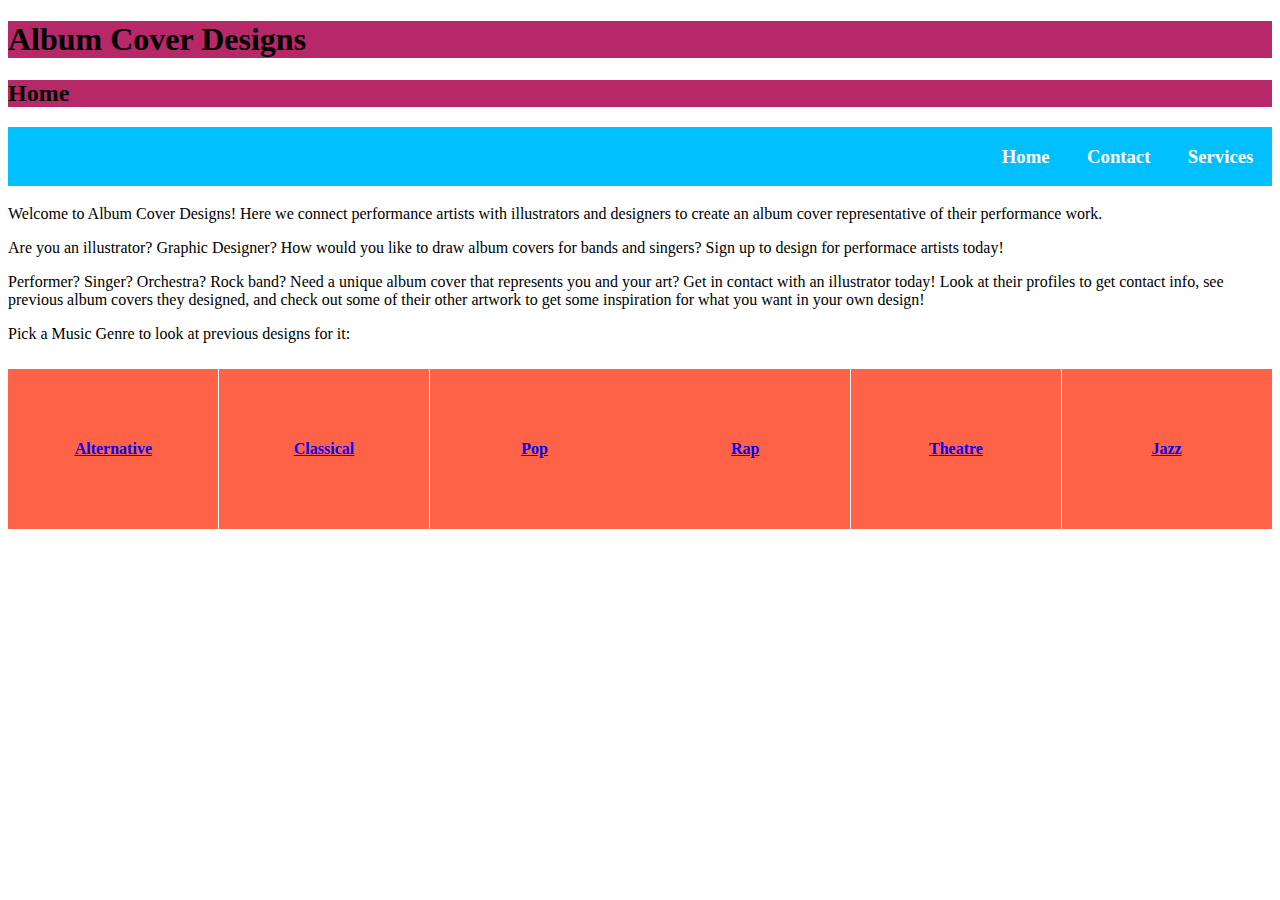
==== index.html @ 7f075fc6 "Add files via upload" ====
<!DOCTYPE html>
<html>
<head>
	<title>Album Cover Designs</title>
	<meta charset="utf-8"  />
	<link rel="stylesheet" type = "text/css" href="external_stylesheet.css">
<style type="test/css">
	body {display: block; background-color: #ffd700; width: 100%;}
	h1 {background-color: #ffa001;}
	h2 {background-color: #ffa001;}
</style>
</head>
<body>
	<h1>Album Cover Designs</h1>
	<h2>Home</h2>
	<h3>
		<nav class="navigation">
			<a href="index.html">Home</a>
			<a href="contact_page.html">Contact</a>
			<a href="services_page.html">Services</a>
		</nav>
	</h3>

	<article>
		<section>
			<p>
				Welcome to Album Cover Designs! Here we connect performance artists with illustrators and designers to create an album cover representative of their performance work. 
			</p>

			<p> 
			    Are you an illustrator? Graphic Designer? How would you like to draw album covers for bands and singers? Sign up to design for performace artists today!
		    </p>
            <p>
                Performer? Singer? Orchestra? Rock band? Need a unique album cover that represents you and your art? Get in contact with an illustrator today! Look at their profiles to get contact info, see previous album covers they designed, and check out some of their other artwork to get some inspiration for what you want in your own design!
            </p>
	
		</section>

		<section>
			<p>Pick a Music Genre to look at previous designs for it:</p>
			<ul class="flex-container">
    			<li class="flex-item"><a href="#">Alternative</a></li>
  				<li class="flex-item"><a href="#">Classical</a></li>
  				<li class="flex-item"><a href="#">Pop</a></li>
  				<li class="flex-item"><a href="#">Rap</a></li>
  				<li class="flex-item"><a href="#">Theatre</a></li>
  				<li class="flex-item"><a href="#">Jazz</a></li>
			</ul>
		</section>
	</article>


</body>
</html>
---- external_stylesheet.css ----
h1, h2{
	display: block;
	background-color: #b62868;
    width: 100%;
}

.navigation {
  display: flex;
  flex-flow: row wrap;
  justify-content: flex-end;
  
  list-style: none;
  margin: 0; 
  background: deepskyblue;
}

.navigation a {
  text-decoration: none;
  display: block;
  padding: 1em;
  color: white;
}

.navigation a:hover {
  background: #1565C0;
}

@media all and (max-width: 800px) {
  .navigation {
    justify-content: space-around;
  }
}

@media all and (max-width: 600px) {
  .navigation {
    flex-flow: column wrap;
    padding: 0;
  }
  .navigation a { 
    text-align: center; 
    padding: 10px;
    border-top: 1px solid rgba(255, 255, 255,0.3); 
    border-bottom: 1px solid rgba(0, 0, 0, 0.1); 
  }
  .navigation li:last-of-type a {
    border-bottom: none;
  }
}


.flex-container {
  display: flex;
  flex-flow: row wrap;
  justify-content: space-around;
  padding: 0;
  margin: 0;
  list-style: none;
}

.flex-item {
  background: tomato;
  padding: 5px;
  width: 200px;
  height: 150px;
  margin-top: 10px;
  line-height: 150px;
  color: white;
  font-weight: bold;
  font-size: 1em;
  text-align: center;
}
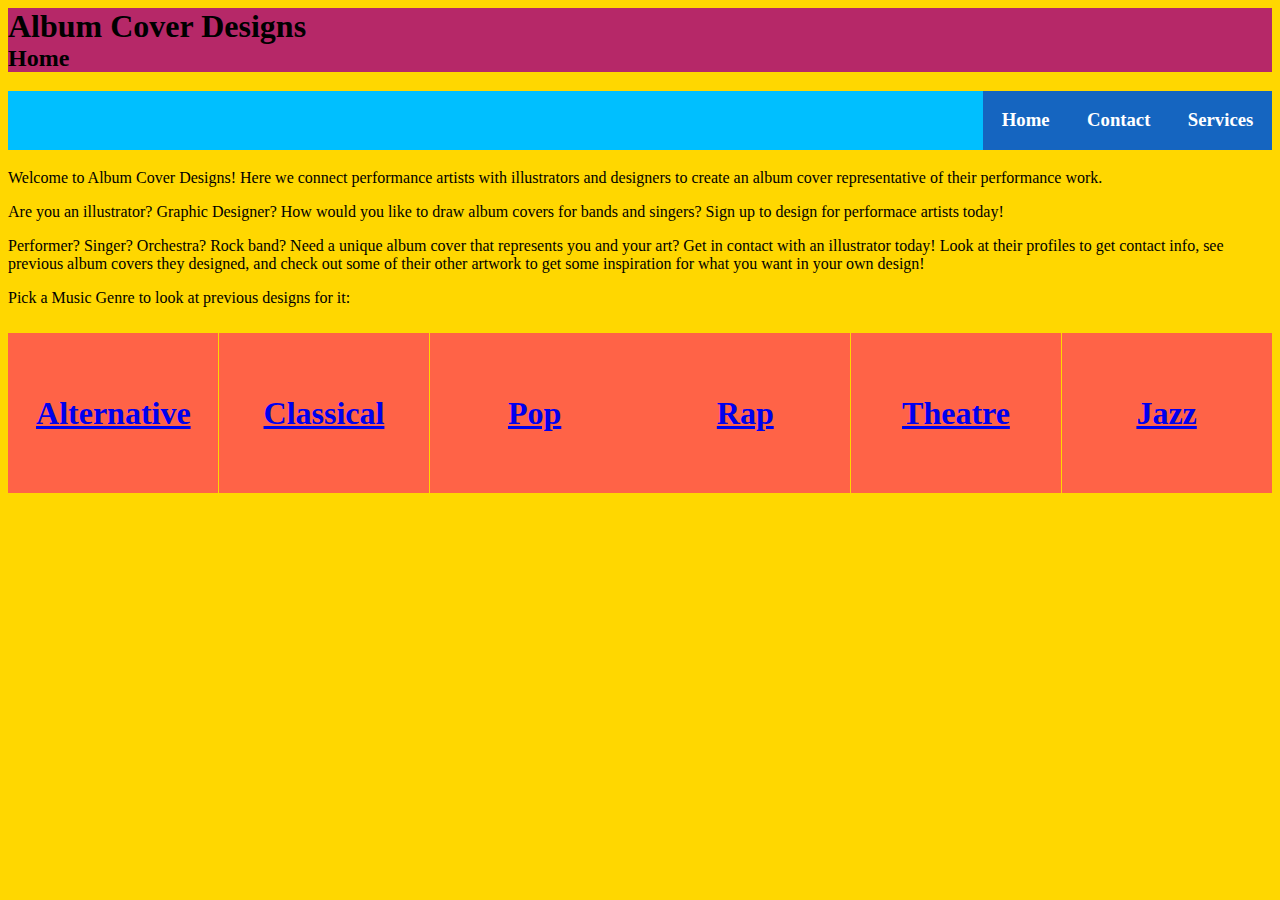
==== commit b57b0653: "Add files via upload" ====
--- a/index.html
+++ b/index.html
@@ -3,18 +3,21 @@
 <head>
 	<title>Album Cover Designs</title>
 	<meta charset="utf-8"  />
+
+	<style type="text/css">
+		body {background-color: #ffd700;}
+		h3 {display: block; background-color: #ffd700; width: 100%;}
+		h1 {margin: 0px; background-color: #ffa001;}
+		h2 {margin: 0px; background-color: #ffa001;}
+	</style>
 	<link rel="stylesheet" type = "text/css" href="external_stylesheet.css">
-<style type="test/css">
-	body {display: block; background-color: #ffd700; width: 100%;}
-	h1 {background-color: #ffa001;}
-	h2 {background-color: #ffa001;}
-</style>
+
 </head>
 <body>
 	<h1>Album Cover Designs</h1>
 	<h2>Home</h2>
 	<h3>
-		<nav class="navigation">
+		<nav class="nav">
 			<a href="index.html">Home</a>
 			<a href="contact_page.html">Contact</a>
 			<a href="services_page.html">Services</a>
--- a/external_stylesheet.css
+++ b/external_stylesheet.css
@@ -1,10 +1,14 @@
+head {
+  background-color: #ffd700;
+}
+
 h1, h2{
 	display: block;
 	background-color: #b62868;
     width: 100%;
 }
 
-.navigation {
+.nav {
   display: flex;
   flex-flow: row wrap;
   justify-content: flex-end;
@@ -14,35 +18,32 @@
   background: deepskyblue;
 }
 
-.navigation a {
+.nav a {
   text-decoration: none;
   display: block;
   padding: 1em;
   color: white;
-}
-
-.navigation a:hover {
   background: #1565C0;
 }
 
 @media all and (max-width: 800px) {
-  .navigation {
+  .nav {
     justify-content: space-around;
   }
 }
 
 @media all and (max-width: 600px) {
-  .navigation {
+  .nav {
     flex-flow: column wrap;
     padding: 0;
   }
-  .navigation a { 
+  .nav a { 
     text-align: center; 
     padding: 10px;
-    border-top: 1px solid rgba(255, 255, 255,0.3); 
+    border-top: 1px solid; 
     border-bottom: 1px solid rgba(0, 0, 0, 0.1); 
   }
-  .navigation li:last-of-type a {
+  .nav li:last-of-type a {
     border-bottom: none;
   }
 }
@@ -66,6 +67,6 @@
   line-height: 150px;
   color: white;
   font-weight: bold;
-  font-size: 1em;
+  font-size: 2em;
   text-align: center;
 }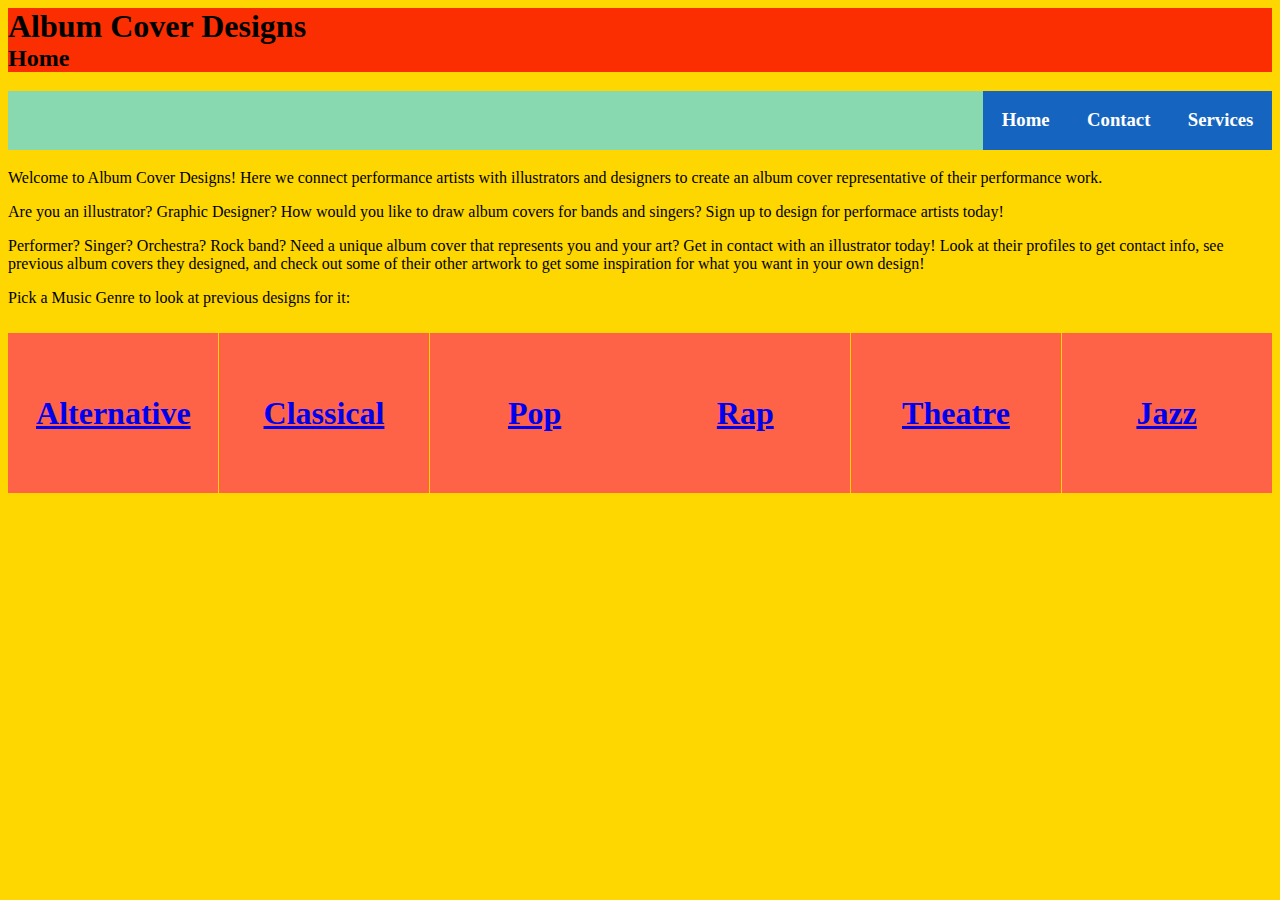
==== commit 7ee374c8: "Add files via upload" ====
--- a/index.html
+++ b/index.html
@@ -7,8 +7,8 @@
 	<style type="text/css">
 		body {background-color: #ffd700;}
 		h3 {display: block; background-color: #ffd700; width: 100%;}
-		h1 {margin: 0px; background-color: #ffa001;}
-		h2 {margin: 0px; background-color: #ffa001;}
+		h1 {margin: 0px; background-color: #6fcb9f;}
+		h2 {margin: 0px; background-color: #5f9ea0;}
 	</style>
 	<link rel="stylesheet" type = "text/css" href="external_stylesheet.css">
 
--- a/external_stylesheet.css
+++ b/external_stylesheet.css
@@ -1,10 +1,10 @@
 head {
-  background-color: #ffd700;
+  background-color: #ff6f69;
 }
 
 h1, h2{
 	display: block;
-	background-color: #b62868;
+	background-color: #fb2e01;
     width: 100%;
 }
 
@@ -15,7 +15,7 @@
   
   list-style: none;
   margin: 0; 
-  background: deepskyblue;
+  background: #88d8b0;
 }
 
 .nav a {
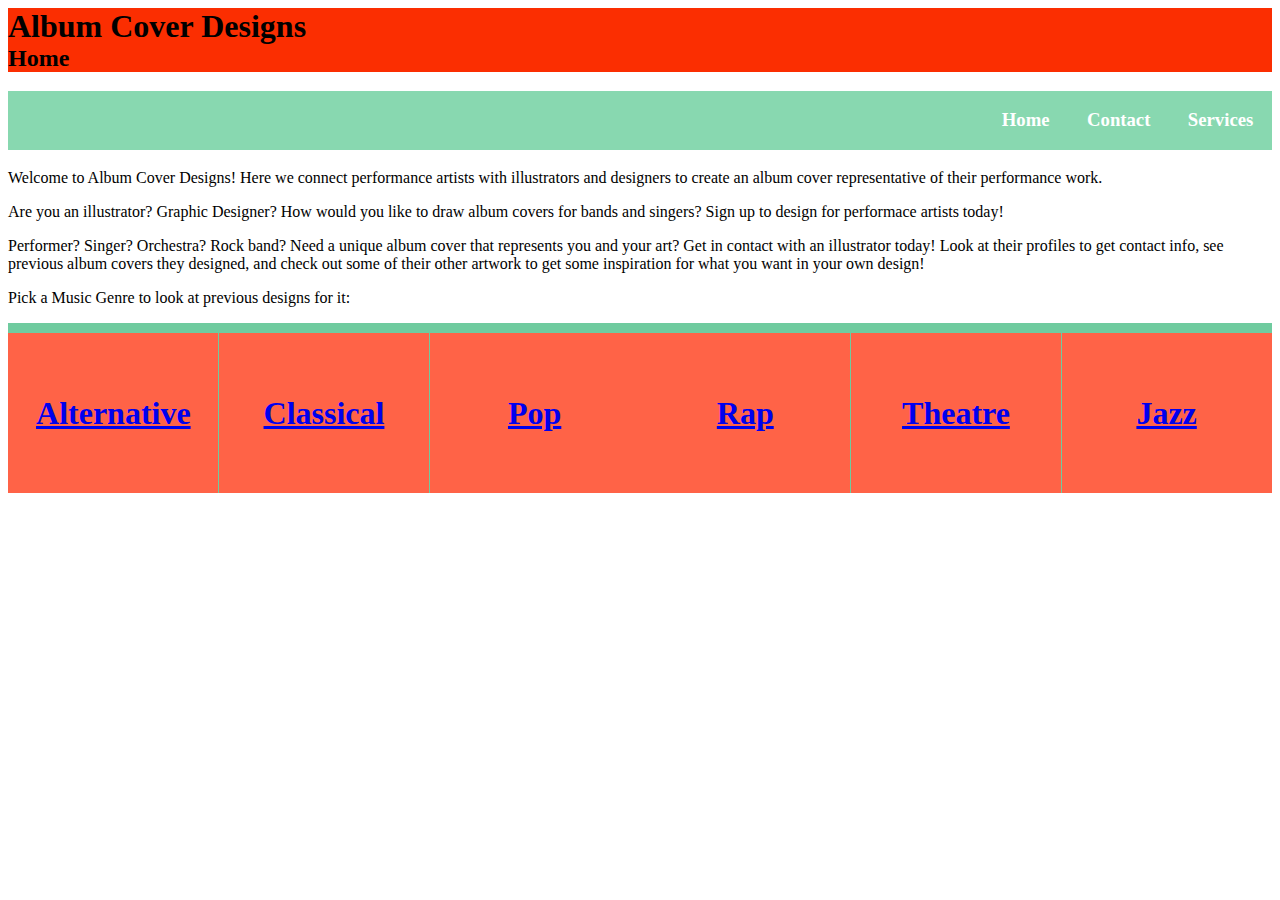
==== commit 19f34272: "Add files via upload" ====
--- a/index.html
+++ b/index.html
@@ -5,11 +5,13 @@
 	<meta charset="utf-8"  />
 
 	<style type="text/css">
-		body {background-color: #ffd700;}
+		.gen_box {background-color: #6fcb9f;}
+		.gen {background-color: #ffcc5c;}
 		h3 {display: block; background-color: #ffd700; width: 100%;}
 		h1 {margin: 0px; background-color: #6fcb9f;}
 		h2 {margin: 0px; background-color: #5f9ea0;}
 	</style>
+
 	<link rel="stylesheet" type = "text/css" href="external_stylesheet.css">
 
 </head>
@@ -41,13 +43,13 @@
 
 		<section>
 			<p>Pick a Music Genre to look at previous designs for it:</p>
-			<ul class="flex-container">
-    			<li class="flex-item"><a href="#">Alternative</a></li>
-  				<li class="flex-item"><a href="#">Classical</a></li>
-  				<li class="flex-item"><a href="#">Pop</a></li>
-  				<li class="flex-item"><a href="#">Rap</a></li>
-  				<li class="flex-item"><a href="#">Theatre</a></li>
-  				<li class="flex-item"><a href="#">Jazz</a></li>
+			<ul class="gen_box">
+    			<li class="gen"><a href="#">Alternative</a></li>
+  				<li class="gen"><a href="#">Classical</a></li>
+  				<li class="gen"><a href="#">Pop</a></li>
+  				<li class="gen"><a href="#">Rap</a></li>
+  				<li class="gen"><a href="#">Theatre</a></li>
+  				<li class="gen"><a href="#">Jazz</a></li>
 			</ul>
 		</section>
 	</article>
--- a/external_stylesheet.css
+++ b/external_stylesheet.css
@@ -23,7 +23,7 @@
   display: block;
   padding: 1em;
   color: white;
-  background: #1565C0;
+  background: #88d8b0;
 }
 
 @media all and (max-width: 800px) {
@@ -49,7 +49,7 @@
 }
 
 
-.flex-container {
+.gen_box {
   display: flex;
   flex-flow: row wrap;
   justify-content: space-around;
@@ -58,7 +58,7 @@
   list-style: none;
 }
 
-.flex-item {
+.gen {
   background: tomato;
   padding: 5px;
   width: 200px;
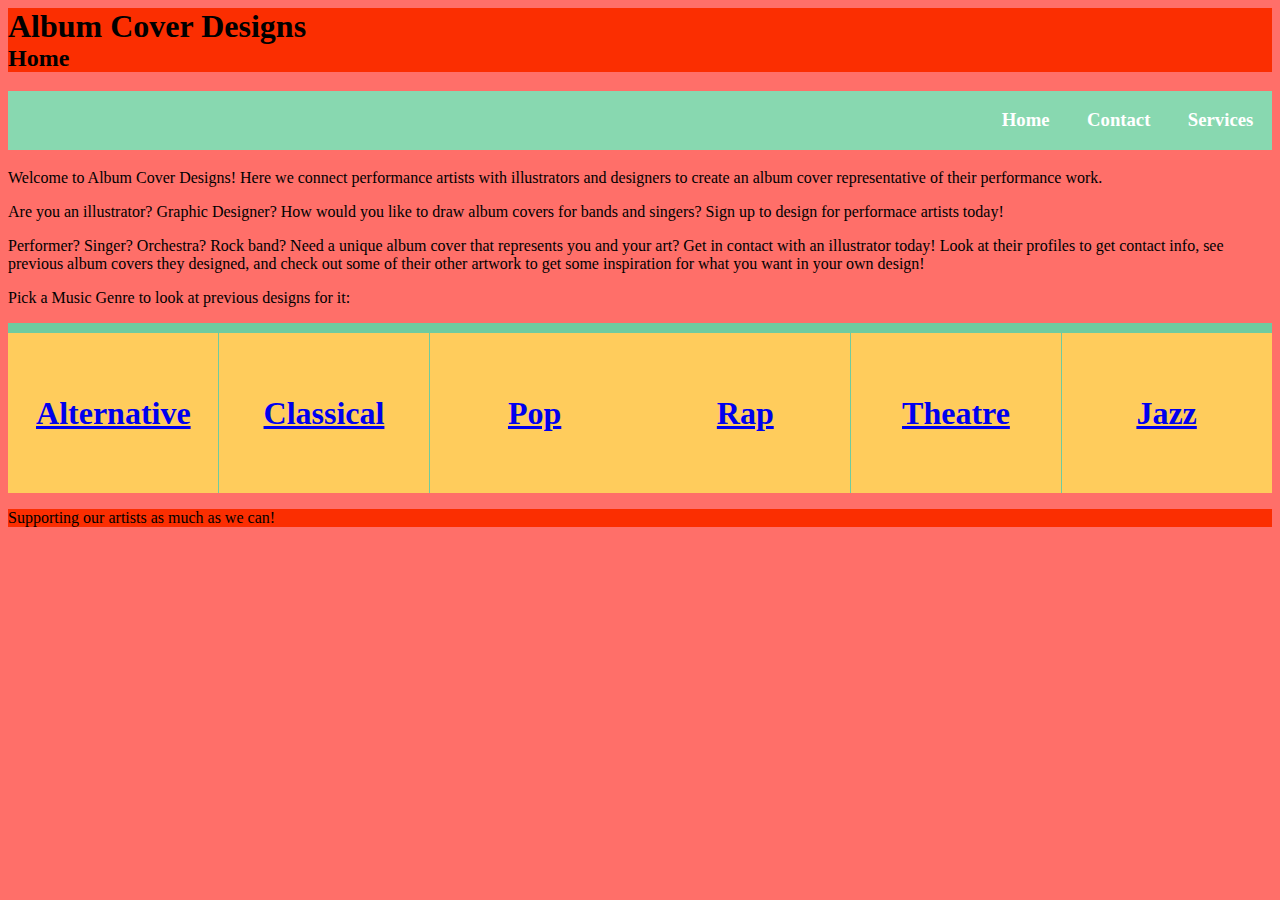
==== commit eb16f1f7: "Add files via upload" ====
--- a/index.html
+++ b/index.html
@@ -51,6 +51,9 @@
   				<li class="gen"><a href="#">Theatre</a></li>
   				<li class="gen"><a href="#">Jazz</a></li>
 			</ul>
+			<footer>
+				<p>Supporting our artists as much as we can!</p>
+			</footer>
 		</section>
 	</article>
 
--- a/external_stylesheet.css
+++ b/external_stylesheet.css
@@ -1,10 +1,16 @@
-head {
+body {
   background-color: #ff6f69;
 }
 
 h1, h2{
 	display: block;
 	background-color: #fb2e01;
+    width: 100%;
+}
+
+footer {
+  display: block;
+  background-color: #fb2e01;
     width: 100%;
 }
 
@@ -59,7 +65,7 @@
 }
 
 .gen {
-  background: tomato;
+  background: #ffcc5c;
   padding: 5px;
   width: 200px;
   height: 150px;
